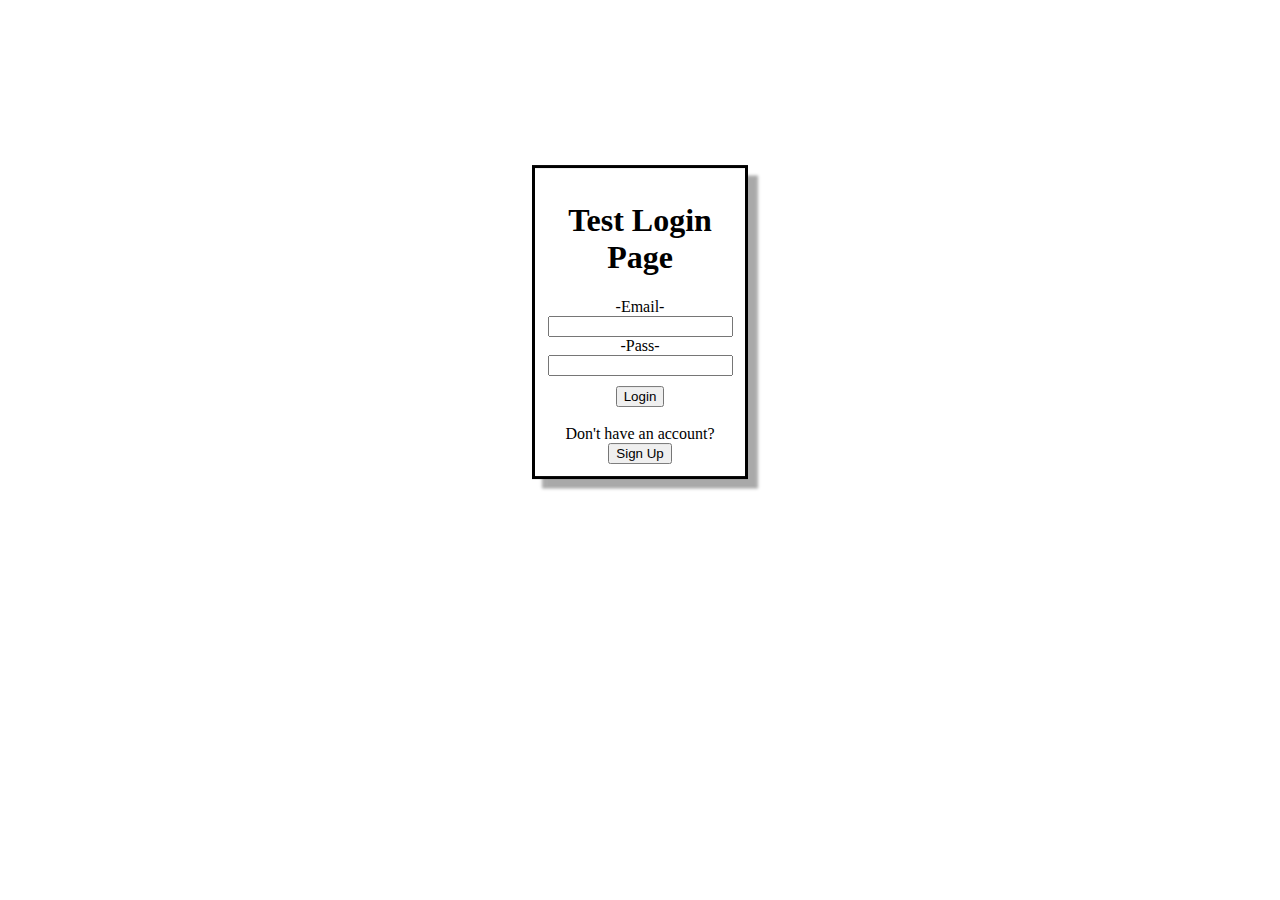
==== index.html @ e7e17461 "Initial commit" ====
<!DOCTYPE html>
<html>
    <head>
        <title>JavaScript Playground</title>
        <link rel="stylesheet" href="/../styles.css">
        <script src="/script/login.js"></script>
    </head>
    <body>
        <div id="globalContainer">
            <div id="pageHeader">
                <h1>Test Login Page</h1>
                <div id="loginErrorContainer" class="errorContainer"></div>
            </div>
            <div id="componentContainer">
                <form id="loginForm">
                    <div id="fieldContainer" class="container">
                        -Email-<br/>
                        <input id="username" type="text" name="username"><br />
                        -Pass-<br />
                        <input id="password" type="password" name="password"/><br />
                    </div>
                    <div id="buttonContainer" class="container">
                        <button id="loginButton" type="button" onclick="validateInput(document.getElementById('username').value, document.getElementById('password').value)">Login</button>
                    </div>
                    <div id="signupLinkContainer">
                        <br />
                        Don't have an account? <br />
                        <button id="signupButton", type="button" onclick="navigateToAccountCreation()">Sign Up</button>
                    </div>
                </form>
            </div>
        </div>
    </body>
</html>
---- styles.css ----
#globalContainer {
    width:min-content;
    padding:1%;
    margin-left:auto;
    margin-right:auto;
    border:solid;
    border-width:3px;
    border-color:black;
    text-align: center;
    box-shadow: 10px 10px 3px darkgray;
    -ms-transform: translateY(50%);
    transform: translateY(50%);
}
#loginButton {
    margin-top:10px;
}
.errorContainer {
    color: red;
}

.container{
    width:fit-content;
    margin-left: auto;
    margin-right:auto;
    text-align: center;
}

.h1 {
    font: "arial";
}
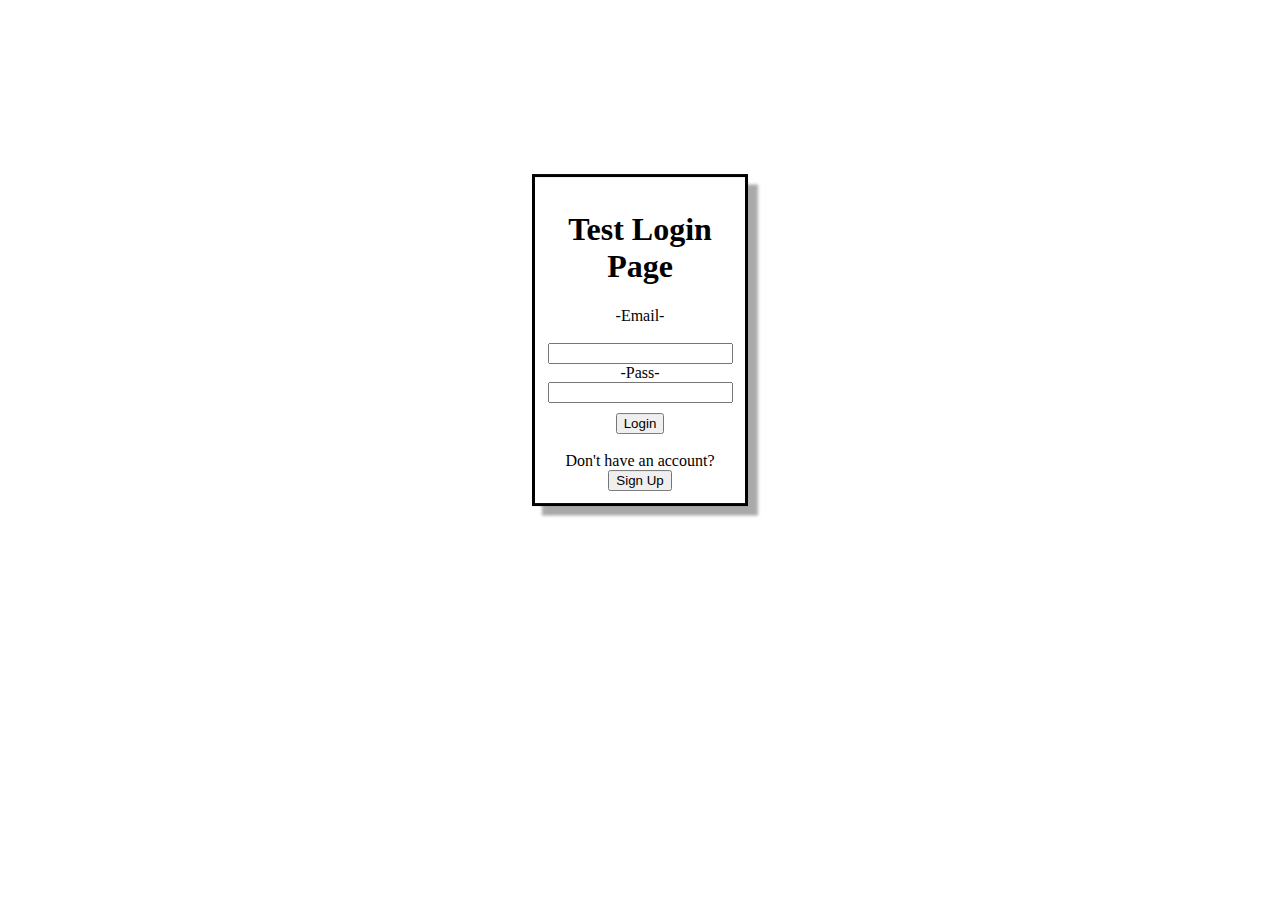
==== commit 7f625d38: "Added support for birthdays as well as a method to change to sql date format" ====
--- a/index.html
+++ b/index.html
@@ -15,8 +15,12 @@
                 <form id="loginForm">
                     <div id="fieldContainer" class="container">
                         -Email-<br/>
+                        <div id="usernameErrorContainer" class="errorContainer">
+
+                        </div><br />
                         <input id="username" type="text" name="username"><br />
                         -Pass-<br />
+                        <div id="passwordErrorContainer" class="errorContainer"> </div>
                         <input id="password" type="password" name="password"/><br />
                     </div>
                     <div id="buttonContainer" class="container">
